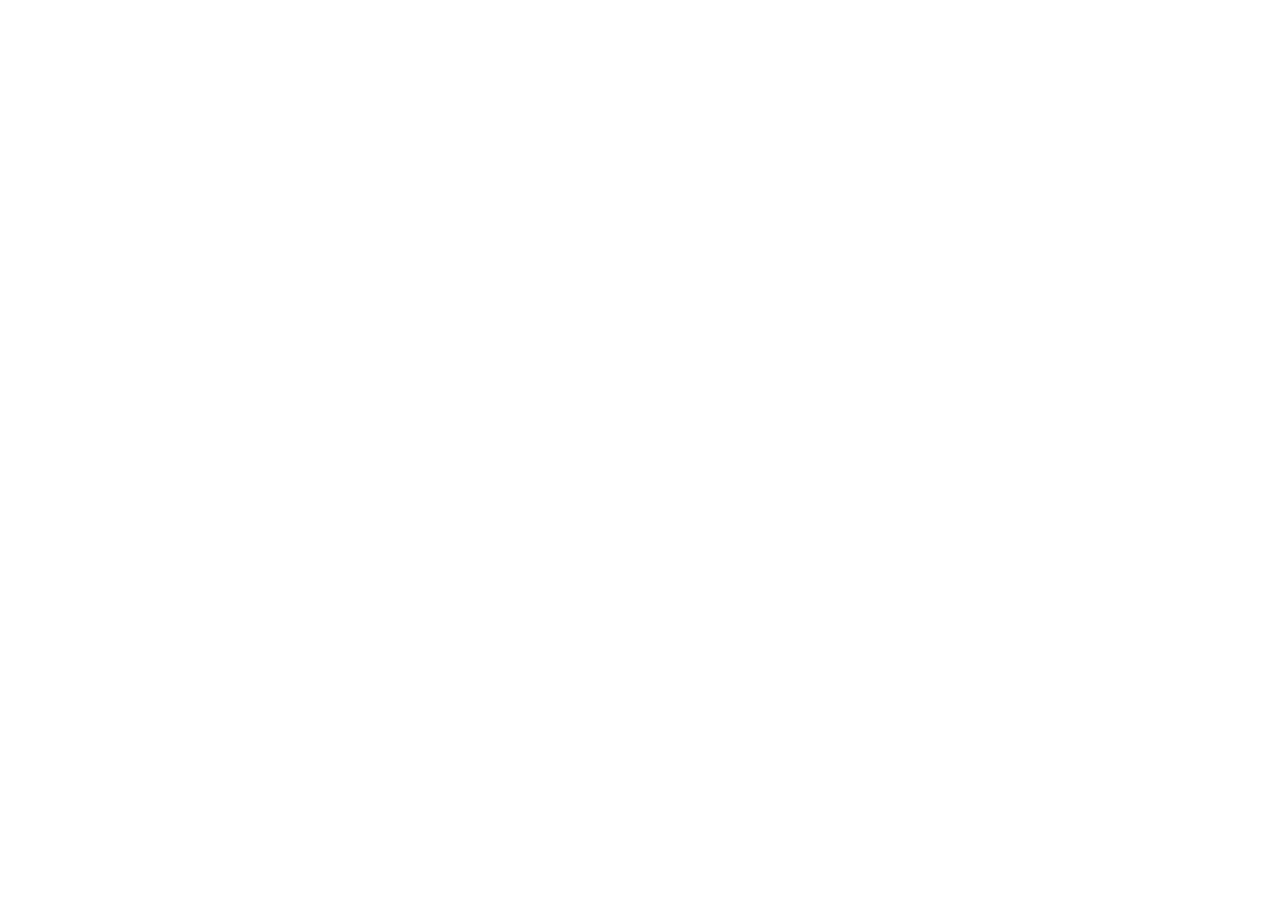
==== ex1-manipulacao-dom/index.html @ e29b4f85 "Inicial" ====
<!DOCTYPE html>
<html lang="pt-br">
<head>
  <meta charset="UTF-8">
  <meta name="viewport" content="width=device-width, initial-scale=1.0">
  <title>Exercício 1: Manipulação do DOM</title>
</head>
<body>
  <!-- Botão que será usado para interagir com o JavaScript -->

  <!-- 1ª Digitação (Aqui) -->

  <!-- Parágrafo que será modificado pelo JavaScript -->

  <!-- 2ª Digitação (Aqui) -->

  <!-- Inclui o arquivo JavaScript -->
  <script src="script.js"></script>
</body>
</html>
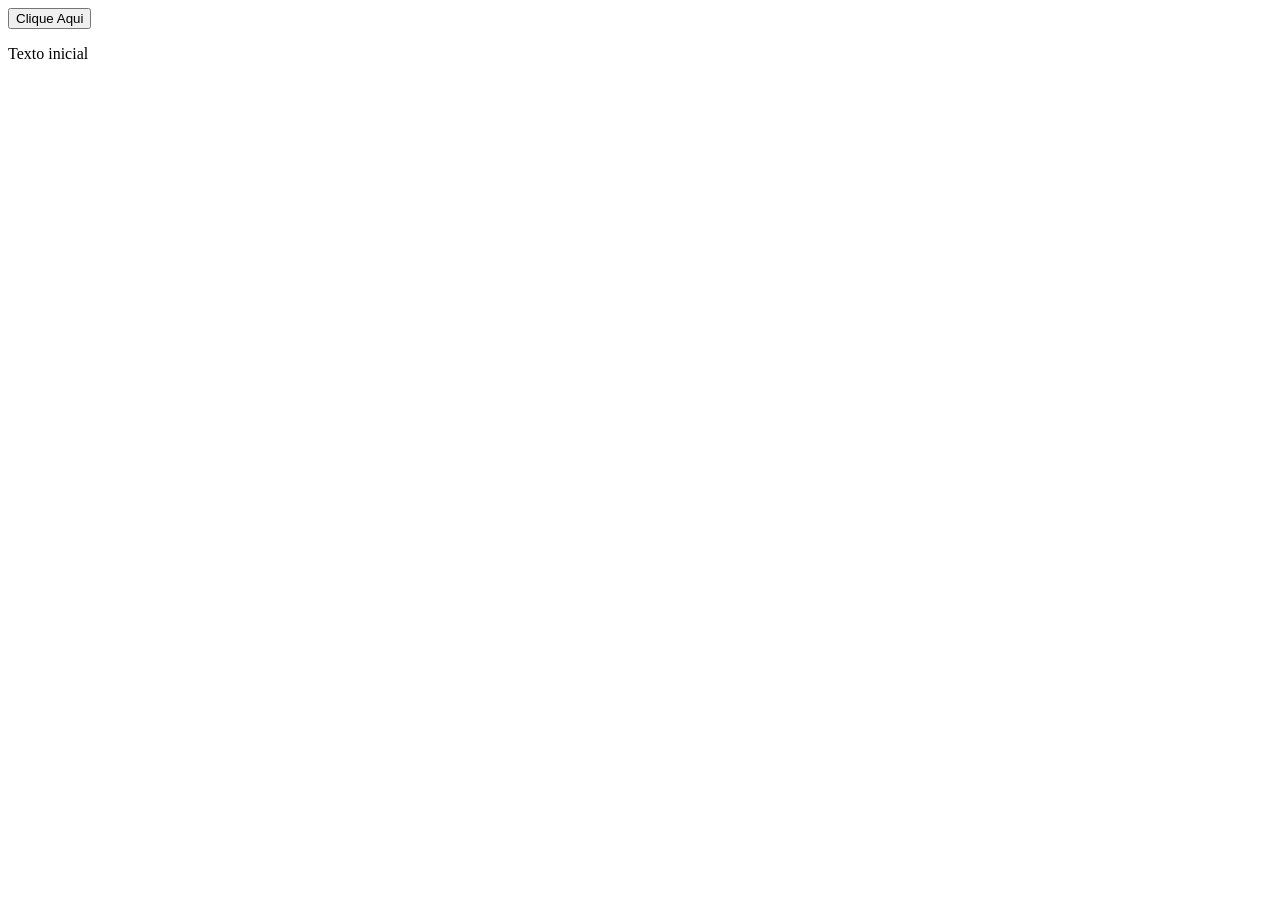
==== commit 9471b136: "Desafio 5 completo" ====
--- a/ex1-manipulacao-dom/index.html
+++ b/ex1-manipulacao-dom/index.html
@@ -7,11 +7,12 @@
 </head>
 <body>
   <!-- Botão que será usado para interagir com o JavaScript -->
-
+  
   <!-- 1ª Digitação (Aqui) -->
-
+  <button id="myButton">Clique Aqui</button>
+  
   <!-- Parágrafo que será modificado pelo JavaScript -->
-
+<p id="myText">Texto inicial</p>
   <!-- 2ª Digitação (Aqui) -->
 
   <!-- Inclui o arquivo JavaScript -->
